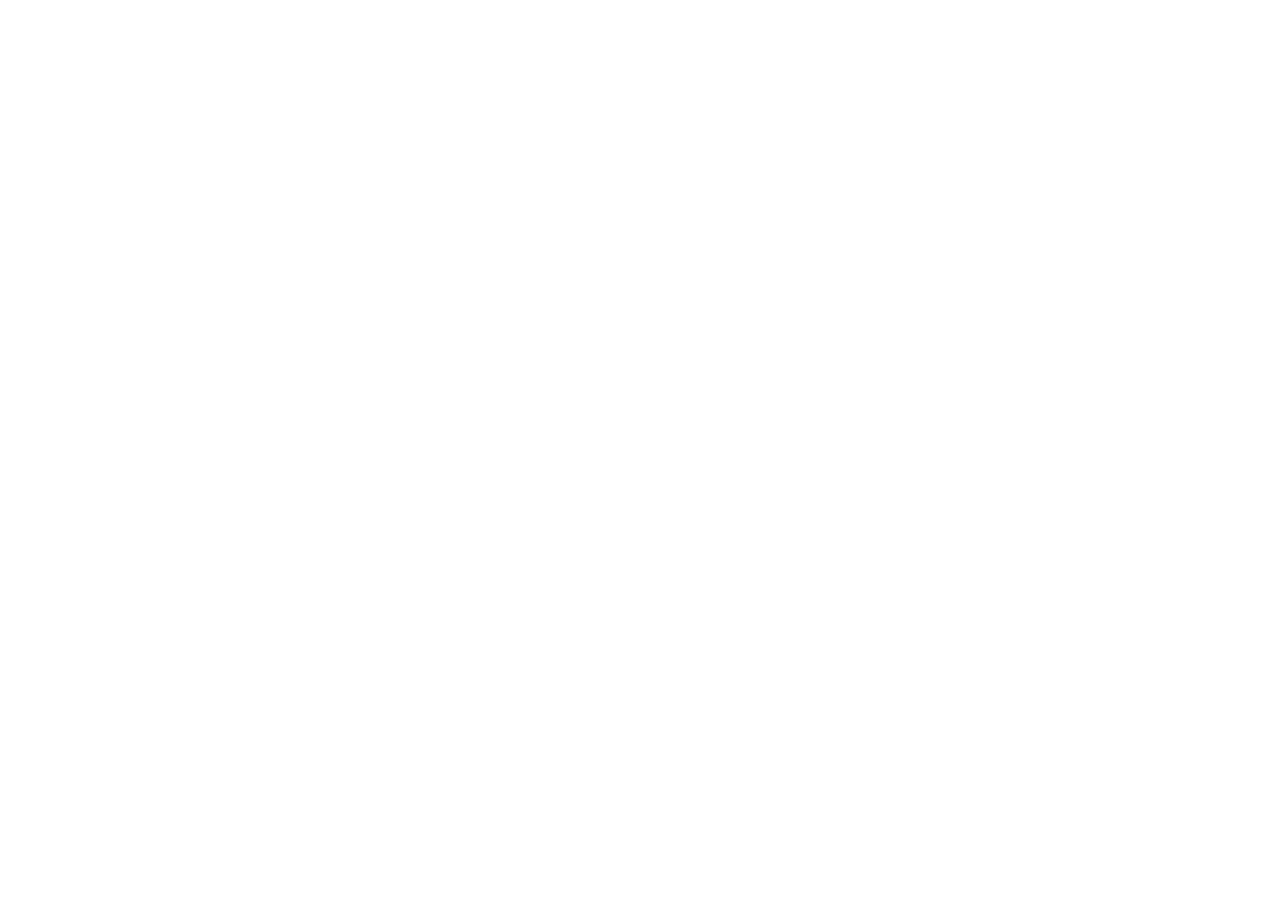
==== index.html @ 50409d52 "Initialized models for game." ====
<!DOCTYPE html>
<html lang="en">
<head>
  <link rel="stylesheet" href="/css/normalize.css">
  <link rel="stylesheet" href="/css/application.css">

  <script src="//ajax.googleapis.com/ajax/libs/jquery/1.9.1/jquery.min.js"></script>
  <script src="/js/mousetrap.js"></script>
  <script src="/js/underscore.js"></script>
  <script src="/js/game.js"></script>
  <script src="/js/application.js"></script>

  <link rel="shortcut icon" type="image/png" href="jasmine/lib/jasmine-2.7.0/jasmine_favicon.png">
  <link rel="stylesheet" type="text/css" href="jasmine/lib/jasmine-2.7.0/jasmine.css">

  <script type="text/javascript" src="jasmine/lib/jasmine-2.7.0/jasmine.js"></script>
  <script type="text/javascript" src="jasmine/lib/jasmine-2.7.0/jasmine-html.js"></script>
  <script type="text/javascript" src="jasmine/lib/jasmine-2.7.0/boot.js"></script>


  <title>256!</title>
</head>
<body>

</body>
</html>
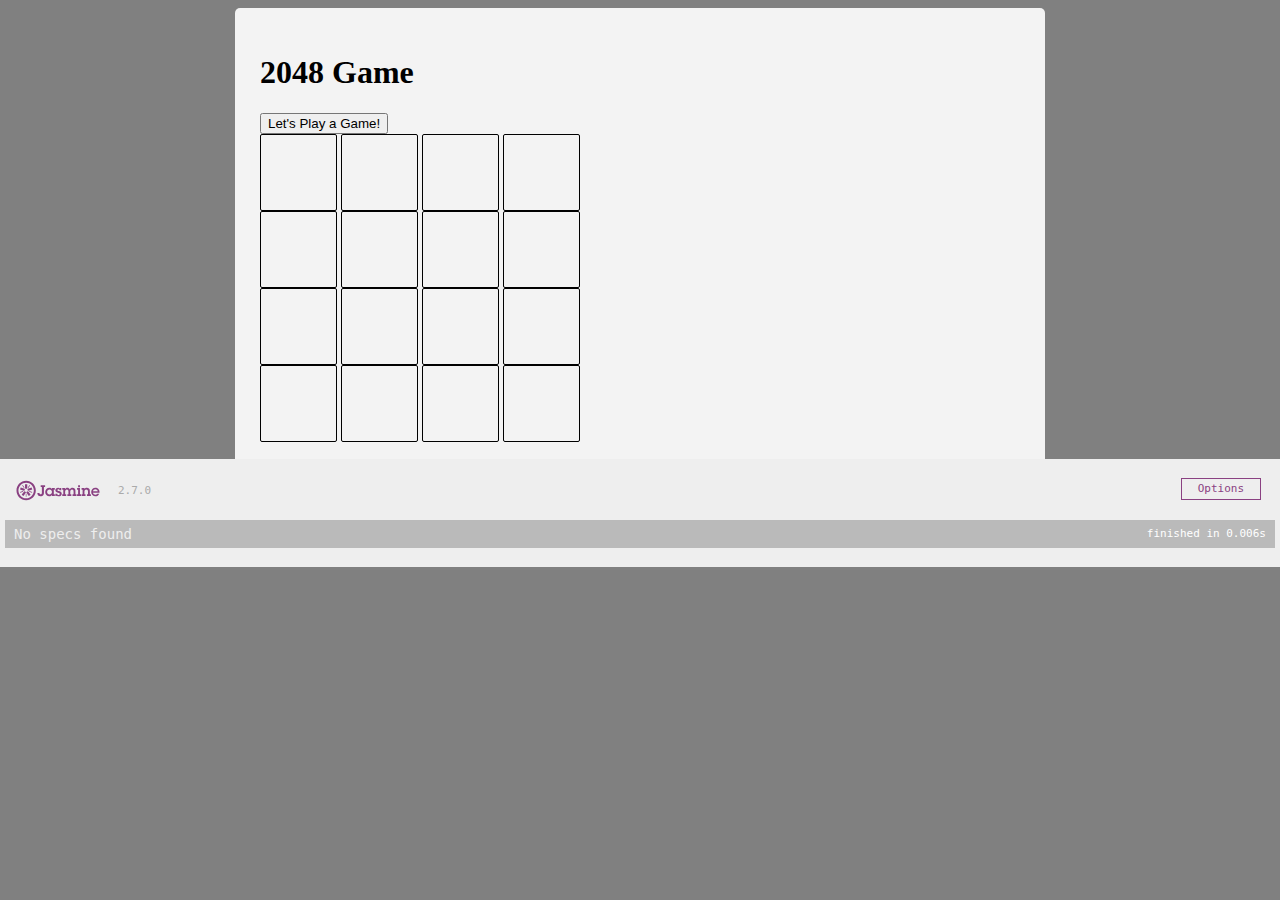
==== commit 9ffcdd9e: "Initialized game, created initial objects." ====
--- a/index.html
+++ b/index.html
@@ -1,14 +1,13 @@
 <!DOCTYPE html>
 <html lang="en">
 <head>
-  <link rel="stylesheet" href="/css/normalize.css">
-  <link rel="stylesheet" href="/css/application.css">
+  <!-- <link rel="stylesheet" href="/css/normalize.css"> -->
+  <link rel="stylesheet" href="css/application.css">
 
-  <script src="//ajax.googleapis.com/ajax/libs/jquery/1.9.1/jquery.min.js"></script>
-  <script src="/js/mousetrap.js"></script>
-  <script src="/js/underscore.js"></script>
-  <script src="/js/game.js"></script>
-  <script src="/js/application.js"></script>
+  <script src="https://code.jquery.com/jquery-3.2.1.min.js"></script>
+  <script src="js/mousetrap.js"></script>
+  <script src="js/underscore.js"></script>
+  <script src="js/game.js"></script>
 
   <link rel="shortcut icon" type="image/png" href="jasmine/lib/jasmine-2.7.0/jasmine_favicon.png">
   <link rel="stylesheet" type="text/css" href="jasmine/lib/jasmine-2.7.0/jasmine.css">
@@ -17,10 +16,42 @@
   <script type="text/javascript" src="jasmine/lib/jasmine-2.7.0/jasmine-html.js"></script>
   <script type="text/javascript" src="jasmine/lib/jasmine-2.7.0/boot.js"></script>
 
+  <script type="text/javascript" src="js/application.js"></script>
 
   <title>256!</title>
 </head>
 <body>
+<main class="container">
+  <h1>2048 Game</h1>
+  <button>Let's Play a Game!</button>
 
+  <div class="board">
+    <div class="row">
+      <div class="tile"></div>
+      <div class="tile"></div>
+      <div class="tile"></div>
+      <div class="tile"></div>
+    </div>
+    <div class="row">
+      <div class="tile"></div>
+      <div class="tile"></div>
+      <div class="tile"></div>
+      <div class="tile"></div>
+    </div>
+    <div class="row">
+      <div class="tile"></div>
+      <div class="tile"></div>
+      <div class="tile"></div>
+      <div class="tile"></div>
+    </div>
+    <div class="row">
+      <div class="tile"></div>
+      <div class="tile"></div>
+      <div class="tile"></div>
+      <div class="tile"></div>
+    </div>
+  </div>
+
+</main>
 </body>
 </html>
--- a/css/application.css
+++ b/css/application.css
@@ -0,0 +1,26 @@
+body {
+  background-color: gray;
+}
+
+main {
+  width: 760px;
+  background-color: rgba(255, 255, 255, 0.9);
+  border-radius: 5px;
+  margin: 0 auto;
+  padding: 25px;
+}
+
+.row {
+  display: block;
+}
+
+.tile {
+  border: 1px black solid;
+  border-radius: 2px;
+  width: 75px;
+  height: 75px;
+  display: inline-block;
+  font-size: 50px;
+  text-align: center;
+  vertical-align: top;
+}
--- a/jasmine/lib/jasmine-2.7.0/jasmine.css
+++ b/jasmine/lib/jasmine-2.7.0/jasmine.css
@@ -0,0 +1,58 @@
+body { overflow-y: scroll; }
+
+.jasmine_html-reporter { background-color: #eee; padding: 5px; margin: -8px; font-size: 11px; font-family: Monaco, "Lucida Console", monospace; line-height: 14px; color: #333; }
+.jasmine_html-reporter a { text-decoration: none; }
+.jasmine_html-reporter a:hover { text-decoration: underline; }
+.jasmine_html-reporter p, .jasmine_html-reporter h1, .jasmine_html-reporter h2, .jasmine_html-reporter h3, .jasmine_html-reporter h4, .jasmine_html-reporter h5, .jasmine_html-reporter h6 { margin: 0; line-height: 14px; }
+.jasmine_html-reporter .jasmine-banner, .jasmine_html-reporter .jasmine-symbol-summary, .jasmine_html-reporter .jasmine-summary, .jasmine_html-reporter .jasmine-result-message, .jasmine_html-reporter .jasmine-spec .jasmine-description, .jasmine_html-reporter .jasmine-spec-detail .jasmine-description, .jasmine_html-reporter .jasmine-alert .jasmine-bar, .jasmine_html-reporter .jasmine-stack-trace { padding-left: 9px; padding-right: 9px; }
+.jasmine_html-reporter .jasmine-banner { position: relative; }
+.jasmine_html-reporter .jasmine-banner .jasmine-title { background: url('[data-uri]') no-repeat; background: url('[data-uri]') no-repeat, none; -moz-background-size: 100%; -o-background-size: 100%; -webkit-background-size: 100%; background-size: 100%; display: block; float: left; width: 90px; height: 25px; }
+.jasmine_html-reporter .jasmine-banner .jasmine-version { margin-left: 14px; position: relative; top: 6px; }
+.jasmine_html-reporter #jasmine_content { position: fixed; right: 100%; }
+.jasmine_html-reporter .jasmine-version { color: #aaa; }
+.jasmine_html-reporter .jasmine-banner { margin-top: 14px; }
+.jasmine_html-reporter .jasmine-duration { color: #fff; float: right; line-height: 28px; padding-right: 9px; }
+.jasmine_html-reporter .jasmine-symbol-summary { overflow: hidden; *zoom: 1; margin: 14px 0; }
+.jasmine_html-reporter .jasmine-symbol-summary li { display: inline-block; height: 10px; width: 14px; font-size: 16px; }
+.jasmine_html-reporter .jasmine-symbol-summary li.jasmine-passed { font-size: 14px; }
+.jasmine_html-reporter .jasmine-symbol-summary li.jasmine-passed:before { color: #007069; content: "\02022"; }
+.jasmine_html-reporter .jasmine-symbol-summary li.jasmine-failed { line-height: 9px; }
+.jasmine_html-reporter .jasmine-symbol-summary li.jasmine-failed:before { color: #ca3a11; content: "\d7"; font-weight: bold; margin-left: -1px; }
+.jasmine_html-reporter .jasmine-symbol-summary li.jasmine-disabled { font-size: 14px; }
+.jasmine_html-reporter .jasmine-symbol-summary li.jasmine-disabled:before { color: #bababa; content: "\02022"; }
+.jasmine_html-reporter .jasmine-symbol-summary li.jasmine-pending { line-height: 17px; }
+.jasmine_html-reporter .jasmine-symbol-summary li.jasmine-pending:before { color: #ba9d37; content: "*"; }
+.jasmine_html-reporter .jasmine-symbol-summary li.jasmine-empty { font-size: 14px; }
+.jasmine_html-reporter .jasmine-symbol-summary li.jasmine-empty:before { color: #ba9d37; content: "\02022"; }
+.jasmine_html-reporter .jasmine-run-options { float: right; margin-right: 5px; border: 1px solid #8a4182; color: #8a4182; position: relative; line-height: 20px; }
+.jasmine_html-reporter .jasmine-run-options .jasmine-trigger { cursor: pointer; padding: 8px 16px; }
+.jasmine_html-reporter .jasmine-run-options .jasmine-payload { position: absolute; display: none; right: -1px; border: 1px solid #8a4182; background-color: #eee; white-space: nowrap; padding: 4px 8px; }
+.jasmine_html-reporter .jasmine-run-options .jasmine-payload.jasmine-open { display: block; }
+.jasmine_html-reporter .jasmine-bar { line-height: 28px; font-size: 14px; display: block; color: #eee; }
+.jasmine_html-reporter .jasmine-bar.jasmine-failed { background-color: #ca3a11; }
+.jasmine_html-reporter .jasmine-bar.jasmine-passed { background-color: #007069; }
+.jasmine_html-reporter .jasmine-bar.jasmine-skipped { background-color: #bababa; }
+.jasmine_html-reporter .jasmine-bar.jasmine-errored { background-color: #ca3a11; }
+.jasmine_html-reporter .jasmine-bar.jasmine-menu { background-color: #fff; color: #aaa; }
+.jasmine_html-reporter .jasmine-bar.jasmine-menu a { color: #333; }
+.jasmine_html-reporter .jasmine-bar a { color: white; }
+.jasmine_html-reporter.jasmine-spec-list .jasmine-bar.jasmine-menu.jasmine-failure-list, .jasmine_html-reporter.jasmine-spec-list .jasmine-results .jasmine-failures { display: none; }
+.jasmine_html-reporter.jasmine-failure-list .jasmine-bar.jasmine-menu.jasmine-spec-list, .jasmine_html-reporter.jasmine-failure-list .jasmine-summary { display: none; }
+.jasmine_html-reporter .jasmine-results { margin-top: 14px; }
+.jasmine_html-reporter .jasmine-summary { margin-top: 14px; }
+.jasmine_html-reporter .jasmine-summary ul { list-style-type: none; margin-left: 14px; padding-top: 0; padding-left: 0; }
+.jasmine_html-reporter .jasmine-summary ul.jasmine-suite { margin-top: 7px; margin-bottom: 7px; }
+.jasmine_html-reporter .jasmine-summary li.jasmine-passed a { color: #007069; }
+.jasmine_html-reporter .jasmine-summary li.jasmine-failed a { color: #ca3a11; }
+.jasmine_html-reporter .jasmine-summary li.jasmine-empty a { color: #ba9d37; }
+.jasmine_html-reporter .jasmine-summary li.jasmine-pending a { color: #ba9d37; }
+.jasmine_html-reporter .jasmine-summary li.jasmine-disabled a { color: #bababa; }
+.jasmine_html-reporter .jasmine-description + .jasmine-suite { margin-top: 0; }
+.jasmine_html-reporter .jasmine-suite { margin-top: 14px; }
+.jasmine_html-reporter .jasmine-suite a { color: #333; }
+.jasmine_html-reporter .jasmine-failures .jasmine-spec-detail { margin-bottom: 28px; }
+.jasmine_html-reporter .jasmine-failures .jasmine-spec-detail .jasmine-description { background-color: #ca3a11; }
+.jasmine_html-reporter .jasmine-failures .jasmine-spec-detail .jasmine-description a { color: white; }
+.jasmine_html-reporter .jasmine-result-message { padding-top: 14px; color: #333; white-space: pre; }
+.jasmine_html-reporter .jasmine-result-message span.jasmine-result { display: block; }
+.jasmine_html-reporter .jasmine-stack-trace { margin: 5px 0 0 0; max-height: 224px; overflow: auto; line-height: 18px; color: #666; border: 1px solid #ddd; background: white; white-space: pre; }
